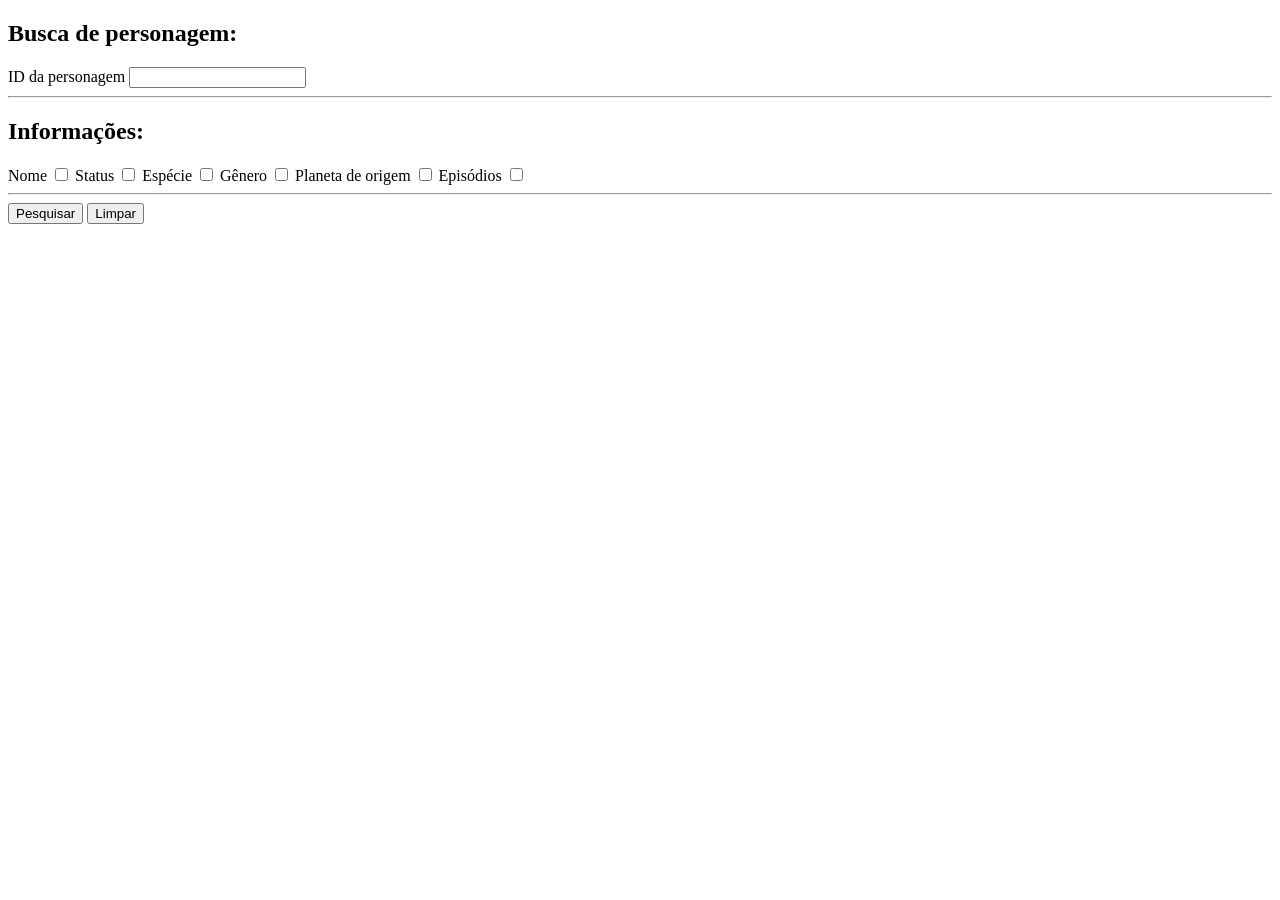
==== fetch/index.html @ c2fcfd1c "Add files via upload" ====
<!DOCTYPE html>
<html lang="en">

<head>
  <meta charset="UTF-8">
  <meta http-equiv="X-UA-Compatible" content="IE=edge">
  <meta name="viewport" content="width=device-width, initial-scale=1.0">
  <link rel="stylesheet" href="style.css">
  <title>Rick and Morty</title>
</head>

<body>
  <form action="" method="get">
    <h2>Busca de personagem:</h2>
    <label for="characterId">ID da personagem</label>
    <input type="number" name="characterId" id="characterId">

    <hr>

    <h2>Informações:</h2>
    <label for="name">Nome</label>
    <input type="checkbox" name="name" id="name">

    <label for="status">Status</label>
    <input type="checkbox" name="status" id="status">

    <label for="species">Espécie</label>
    <input type="checkbox" name="species" id="species">

    <label for="gender">Gênero</label>
    <input type="checkbox" name="gender" id="gender">

    <label for="origin">Planeta de origem</label>
    <input type="checkbox" name="origin" id="origin">

    <label for="episode">Episódios</label>
    <input type="checkbox" name="episode" id="episode">

    <hr>

    <button type="submit" id="btn-go">Pesquisar</button>
    <button type="reset" id="btn-reset">Limpar</button>
  </form>

  <div id="result-style">
    <img src="" alt="" id="img">
    <div id="content"></div>
  </div>
  
</body>
<script src="fetch.js"></script>

</html>
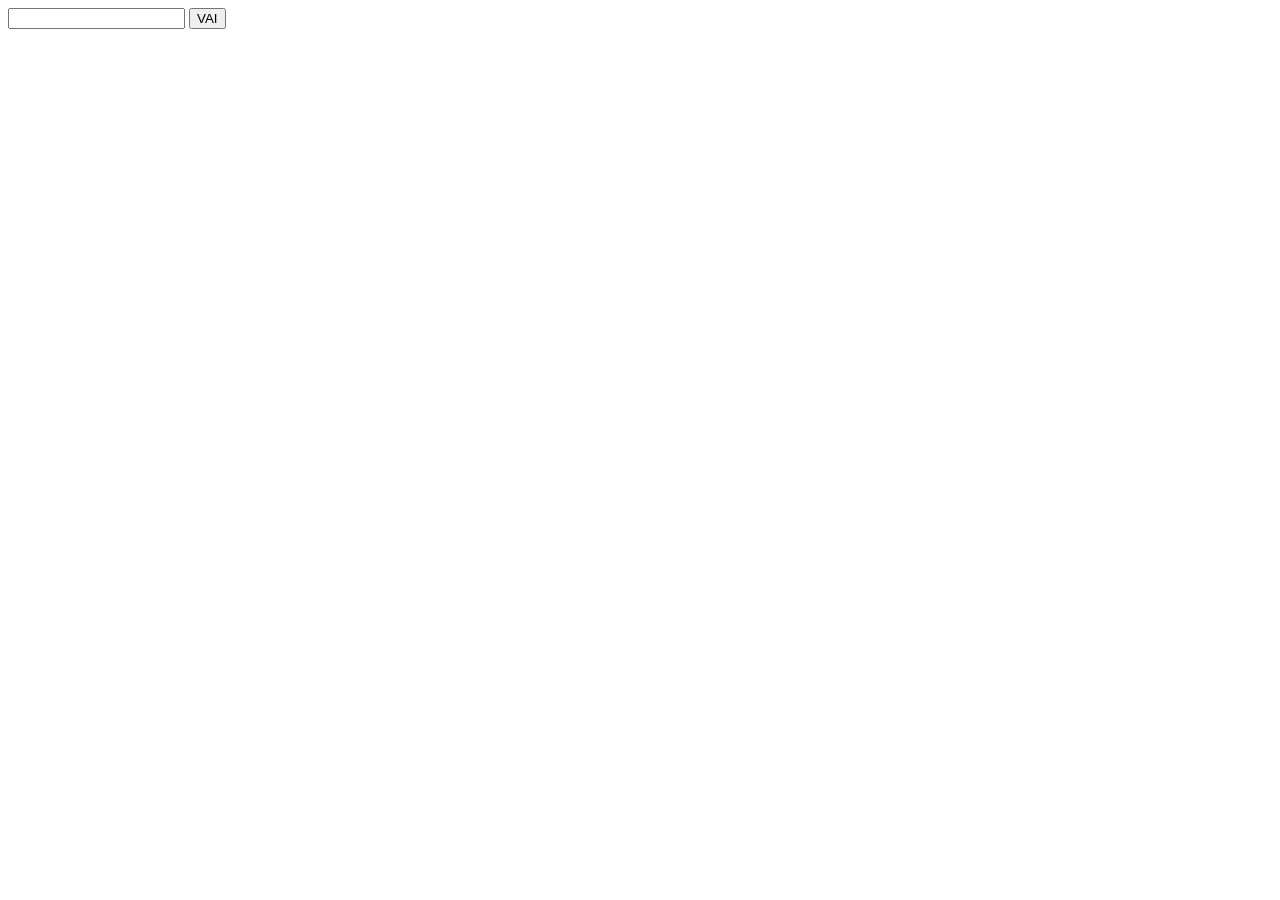
==== commit c6a37044: "Add files via upload" ====
--- a/fetch/index.html
+++ b/fetch/index.html
@@ -11,42 +11,11 @@
 
 <body>
   <form action="" method="get">
-    <h2>Busca de personagem:</h2>
-    <label for="characterId">ID da personagem</label>
-    <input type="number" name="characterId" id="characterId">
-
-    <hr>
-
-    <h2>Informações:</h2>
-    <label for="name">Nome</label>
-    <input type="checkbox" name="name" id="name">
-
-    <label for="status">Status</label>
-    <input type="checkbox" name="status" id="status">
-
-    <label for="species">Espécie</label>
-    <input type="checkbox" name="species" id="species">
-
-    <label for="gender">Gênero</label>
-    <input type="checkbox" name="gender" id="gender">
-
-    <label for="origin">Planeta de origem</label>
-    <input type="checkbox" name="origin" id="origin">
-
-    <label for="episode">Episódios</label>
-    <input type="checkbox" name="episode" id="episode">
-
-    <hr>
-
-    <button type="submit" id="btn-go">Pesquisar</button>
-    <button type="reset" id="btn-reset">Limpar</button>
-  </form>
-
-  <div id="result-style">
-    <img src="" alt="" id="img">
-    <div id="content"></div>
-  </div>
-  
+    <input type="number" name="" id="characterId">
+    <button id="btn-go">VAI</button>
+    </form>
+    <pre id="content"></pre>
+    
 </body>
 <script src="fetch.js"></script>
 
